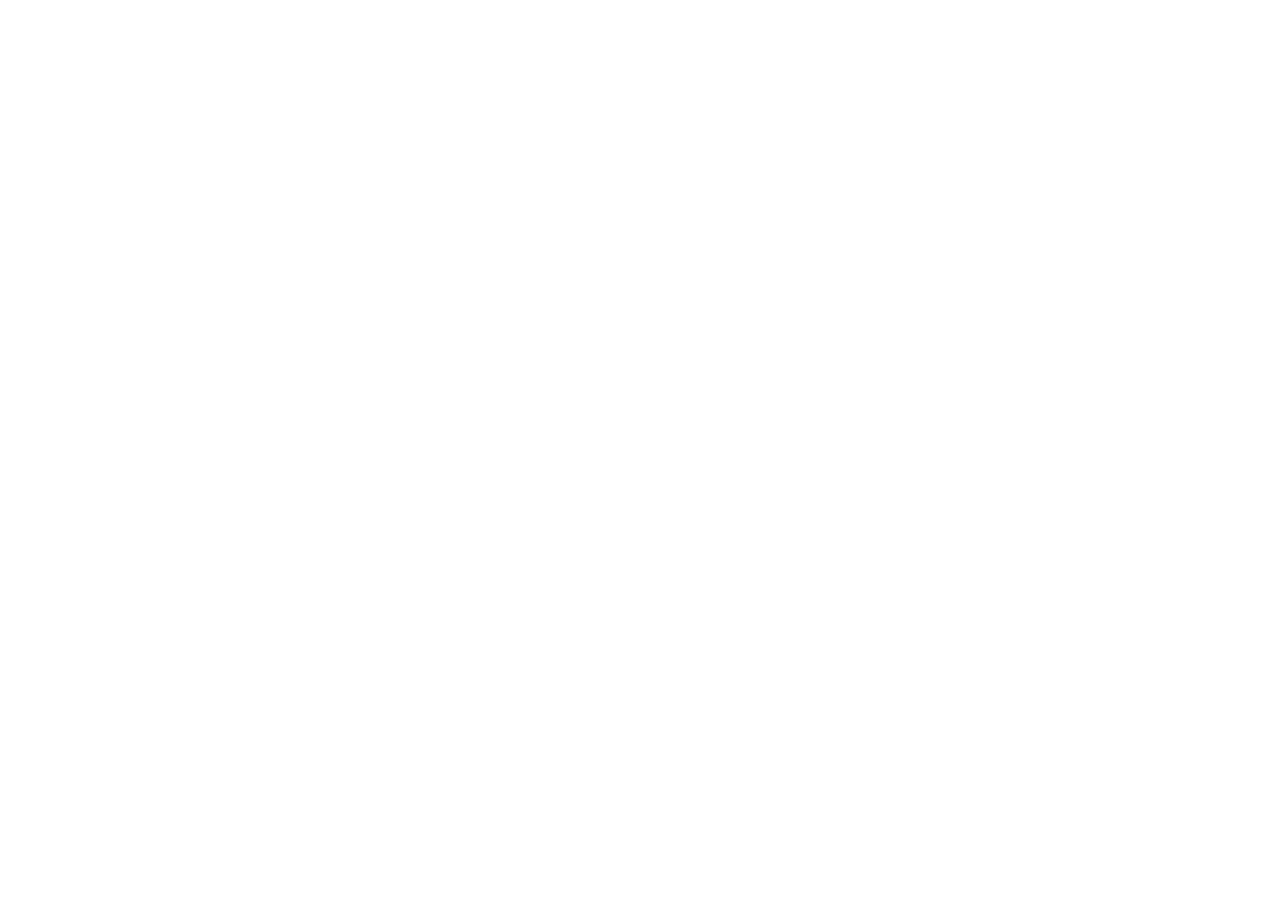
==== index.html @ b37714cc "Inicio de estruturação base" ====
<!DOCTYPE html>
<html lang="pt-br">
<head>
    <meta charset="UTF-8">
    <meta http-equiv="X-UA-Compatible" content="IE=edge">
    <meta name="viewport" content="width=device-width, initial-scale=1.0">
    <link rel="stylesheet" href="./style/index.css">
    <title>Home</title>
</head>
<body>
    
</body>
</html>
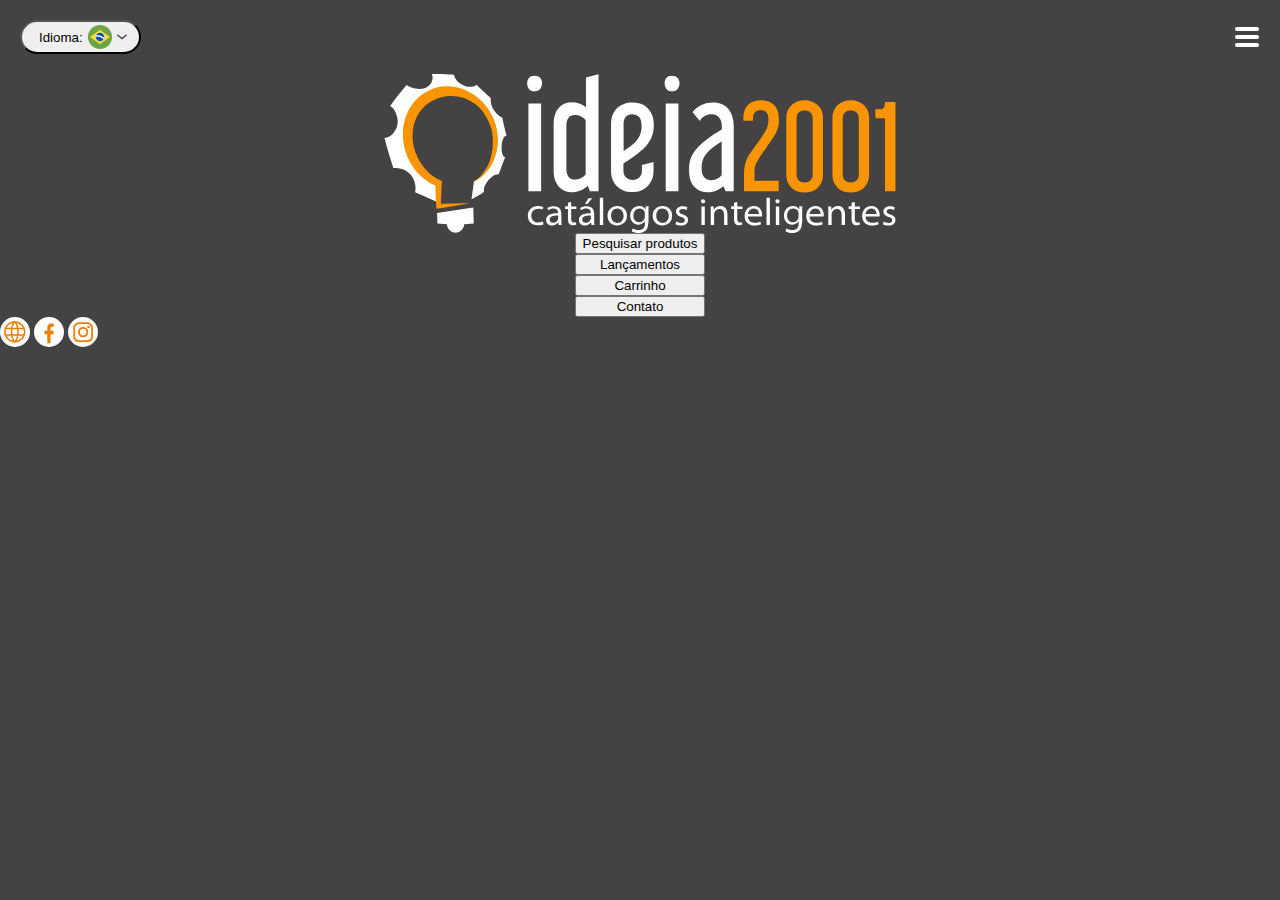
==== commit 5e77a3d9: "Adição de icones e imagens a página home" ====
--- a/index.html
+++ b/index.html
@@ -8,6 +8,27 @@
     <title>Home</title>
 </head>
 <body>
-    
+    <header>
+        <button><p>Idioma:</p><img src="assets/brasil.svg" alt="Brasil"> <img src="assets/Vector.svg" alt="Seletor"></button>
+        <img src="assets/header-botoes.svg" alt="Menu">
+    </header>
+    <main>
+        <img src="./assets/Logo.svg" alt="Logo">
+        <div>
+            <div>
+                <button>Pesquisar produtos</button>
+                <button>Lançamentos</button>
+            </div>
+            <div>
+                <button>Carrinho</button>
+                <button>Contato</button>
+            </div>
+        </div>
+    </main>
+    <footer>
+        <img src="assets/icoSite.svg" alt="site">
+        <img src="assets/icoFacebook.svg" alt="facebook">
+        <img src="assets/icoInstagram.svg" alt="instagram">
+    </footer>
 </body>
 </html>--- a/style/index.css
+++ b/style/index.css
@@ -0,0 +1,49 @@
+body{
+    background-color: #444242;
+    height: 100%;
+    margin: 0;
+}
+
+header{
+    display: flex;
+    justify-content: space-between;
+    height: 10%;
+    padding: 20px;
+}
+header > button {
+    border-radius: 20px;
+    display: flex;
+    justify-content: space-between;
+    align-items: center;
+    padding: 5px 12px;
+    width: 121.33px;
+    height: 34px;
+}
+
+header > button > p{
+    margin: 0;
+    margin-left: 5px;
+    text-align: center;
+}
+
+main{
+    display: flex;
+    flex-direction: column;
+    justify-content: center;
+    align-items: center;
+    height: 80%;
+}
+
+main > img {
+    width: 40%;
+}
+
+main > div {
+    display: flex;
+    flex-direction: column;
+}
+
+main > div > div{
+    display: flex;
+    flex-direction: column;
+}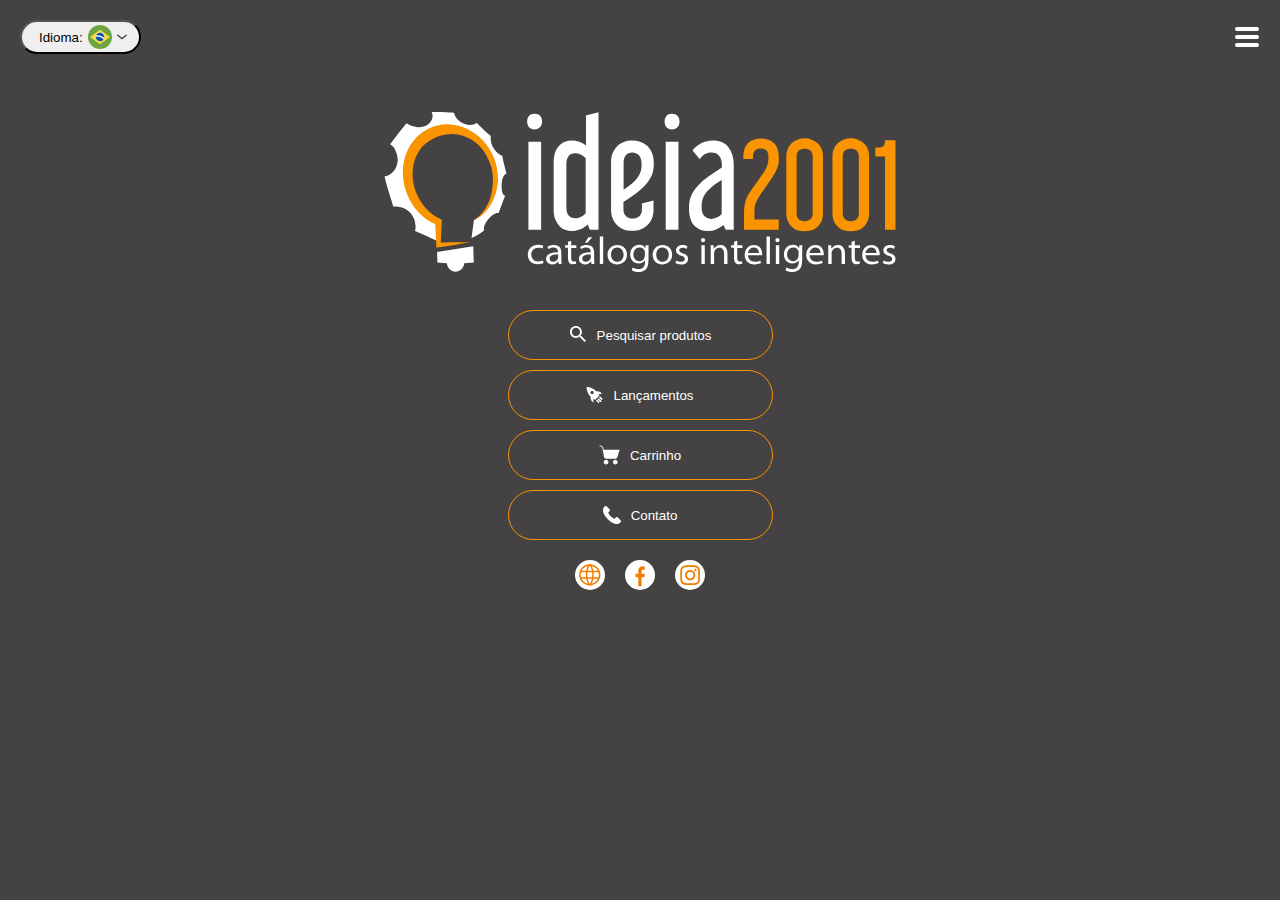
==== commit a6ec98d8: "Aplicação de estilização nos botões presentes na main da página home" ====
--- a/index.html
+++ b/index.html
@@ -16,12 +16,12 @@
         <img src="./assets/Logo.svg" alt="Logo">
         <div>
             <div>
-                <button>Pesquisar produtos</button>
-                <button>Lançamentos</button>
+                <button class="navigation"> <img src="assets/icone-searchbox.svg" alt="pesquisa"> Pesquisar produtos</button>
+                <button class="navigation"> <img src="assets/icone-flag-lancamento.svg" alt="lançamento"> Lançamentos</button>
             </div>
             <div>
-                <button>Carrinho</button>
-                <button>Contato</button>
+                <button class="navigation"> <img src="assets/carrinho.svg" alt="carrinho"> Carrinho</button>
+                <button class="navigation"> <img src="assets/contato.svg" alt="contato"> Contato</button>
             </div>
         </div>
     </main>
--- a/style/index.css
+++ b/style/index.css
@@ -36,14 +36,48 @@
 
 main > img {
     width: 40%;
+    margin: 3%;
 }
 
 main > div {
     display: flex;
     flex-direction: column;
+    gap: 10px;
 }
 
 main > div > div{
     display: flex;
     flex-direction: column;
+    gap: 10px;
+}
+
+.navigation{
+    display: flex;
+    justify-content: center;
+    cursor: pointer;
+    align-items: center;
+    width: 265px;
+    height: 50px;
+    border-radius: 30px;
+    background-color: #444242;
+    border: solid 1px #FA9401;
+    color: #FFFFFF;
+    gap: 10px;
+}
+
+.navigation:hover {
+    background-color: #FA9401;
+}
+
+footer{
+    display: flex;
+    align-items: center;
+    justify-content: center;
+    width: 100%;
+    padding: 20px 0;
+}
+
+footer > img {
+    margin: 0 10px;
+    margin-bottom: auto;
 }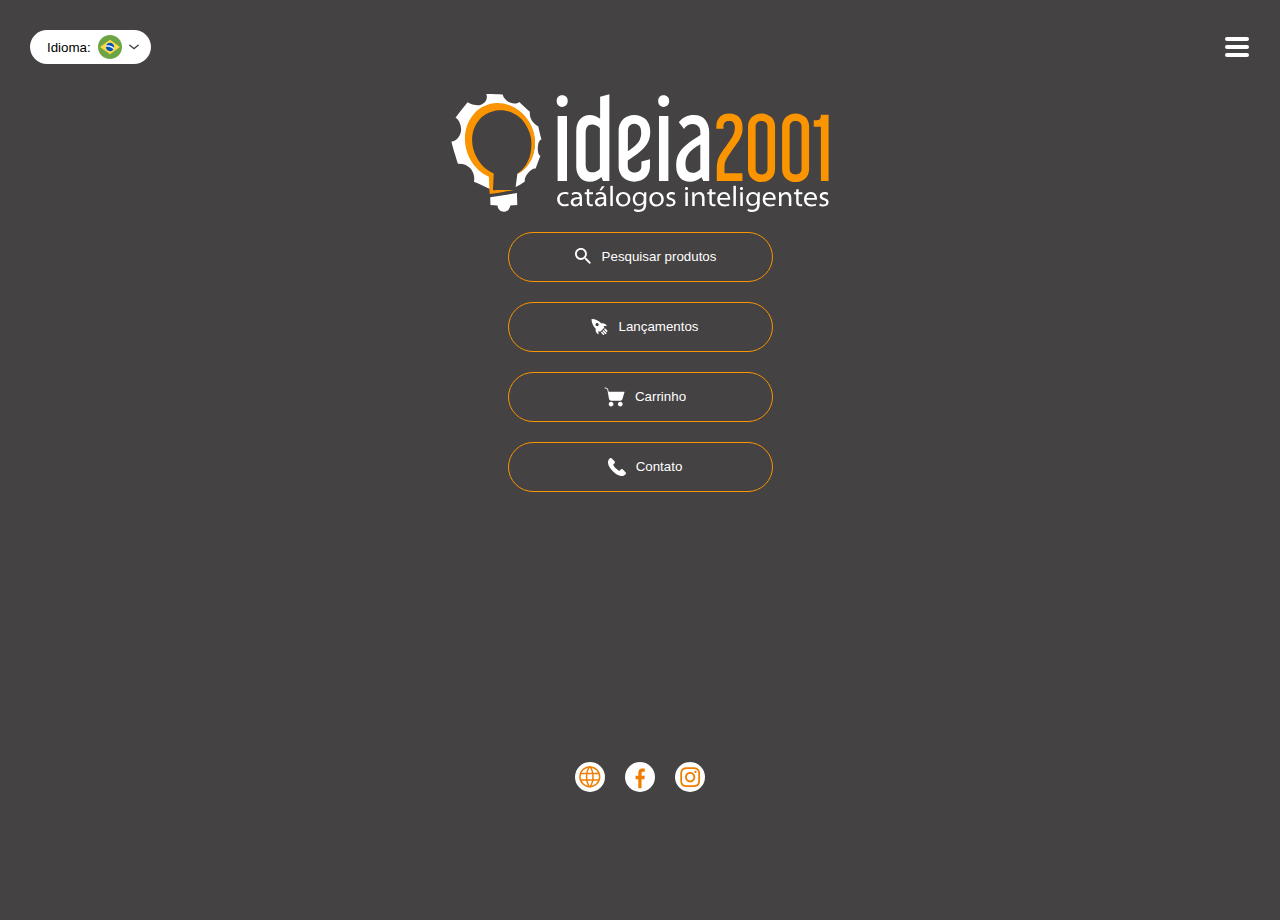
==== commit 26fa50e6: "adição da navegação para página de contato" ====
--- a/index.html
+++ b/index.html
@@ -21,14 +21,14 @@
             </div>
             <div>
                 <button class="navigation"> <img src="assets/carrinho.svg" alt="carrinho"> Carrinho</button>
-                <button class="navigation"> <img src="assets/contato.svg" alt="contato"> Contato</button>
+                <button class="navigation"> <img src="assets/contato.svg" alt="contato"> <a href="./contato.html">Contato</a></button>
             </div>
         </div>
     </main>
     <footer>
-        <img src="assets/icoSite.svg" alt="site">
-        <img src="assets/icoFacebook.svg" alt="facebook">
-        <img src="assets/icoInstagram.svg" alt="instagram">
+        <a href="https://ideia2001.com.br" target="_blank" rel="noopener noreferrer"><img src="assets/icoSite.svg" alt="site"></a>
+        <a href="https://www.facebook.com/Ideia2001" target="_blank" rel="noopener noreferrer"><img src="assets/icoFacebook.svg" alt="facebook"></a>
+        <a href="https://www.instagram.com/ideia2001" target="_blank" rel="noopener noreferrer"><img src="assets/icoInstagram.svg" alt="instagram"></a>
     </footer>
 </body>
 </html>--- a/style/index.css
+++ b/style/index.css
@@ -1,18 +1,33 @@
-body{
-    background-color: #444242;
-    height: 100%;
+* {
     margin: 0;
 }
 
-header{
+html,
+body {
+    height: 100%;
+}
+
+body {
+    background-color: #444242;
+    min-height: fit-content;
+    padding: 10px;
+    display: flex;
+    flex-direction: column;
+}
+
+header {
     display: flex;
     justify-content: space-between;
-    height: 10%;
-    padding: 20px;
+    height: fit-content;
+    margin: 20px;
 }
-header > button {
+
+header>button {
     border-radius: 20px;
     display: flex;
+    cursor: pointer;
+    border: none;
+    background-color: #FFFFFF;
     justify-content: space-between;
     align-items: center;
     padding: 5px 12px;
@@ -20,38 +35,40 @@
     height: 34px;
 }
 
-header > button > p{
+header>button>p {
     margin: 0;
     margin-left: 5px;
     text-align: center;
 }
 
-main{
+header>img {
+    cursor: pointer;
+}
+
+main {
     display: flex;
     flex-direction: column;
-    justify-content: center;
+    justify-content: flex-start;
     align-items: center;
-    height: 80%;
+    height: 70%;
 }
 
-main > img {
-    width: 40%;
-    margin: 3%;
+main>img {
+    width: 30%;
+    margin: 10px 0;
 }
 
-main > div {
+main>div {
     display: flex;
     flex-direction: column;
-    gap: 10px;
 }
 
-main > div > div{
+main>div>div {
     display: flex;
     flex-direction: column;
-    gap: 10px;
 }
 
-.navigation{
+.navigation {
     display: flex;
     justify-content: center;
     cursor: pointer;
@@ -62,22 +79,77 @@
     background-color: #444242;
     border: solid 1px #FA9401;
     color: #FFFFFF;
-    gap: 10px;
+    margin:10px 0;
 }
 
 .navigation:hover {
     background-color: #FA9401;
 }
 
-footer{
+.navigation > img {
+    margin: 0 10px;
+}
+
+a{
+    text-decoration: none;
+    color: #FFFFFF;
+}
+
+footer {
     display: flex;
     align-items: center;
     justify-content: center;
+    height: 10%;
     width: 100%;
-    padding: 20px 0;
+    margin-top: 20px;
 }
 
-footer > img {
+footer>a>img {
     margin: 0 10px;
-    margin-bottom: auto;
+    cursor: pointer;
+}
+
+@media (max-width:360px) {
+    main>img {
+        width: 60%;
+        margin: 15% 0;
+    }
+}
+
+@media (min-width:640px) and (max-width: 768px) {
+    main>div {
+        flex-direction: row
+    }
+    main{
+        justify-content: center;
+    }
+}
+
+@media (min-width: 768x) {
+    body {
+        height: fit-content;
+    }
+    main>div {
+        flex-direction: column
+    }
+
+    main{
+        justify-content: center;
+    }
+}
+
+@media (width: 320px) and (height: 568px) {
+    body {
+        background-color: #FFB64E;
+        height: fit-content;
+    }
+
+
+    .navigation {
+        border-color: #FFFFFF;
+    }
+
+    .navigation:hover {
+        border-color: #444242;
+    }
 }